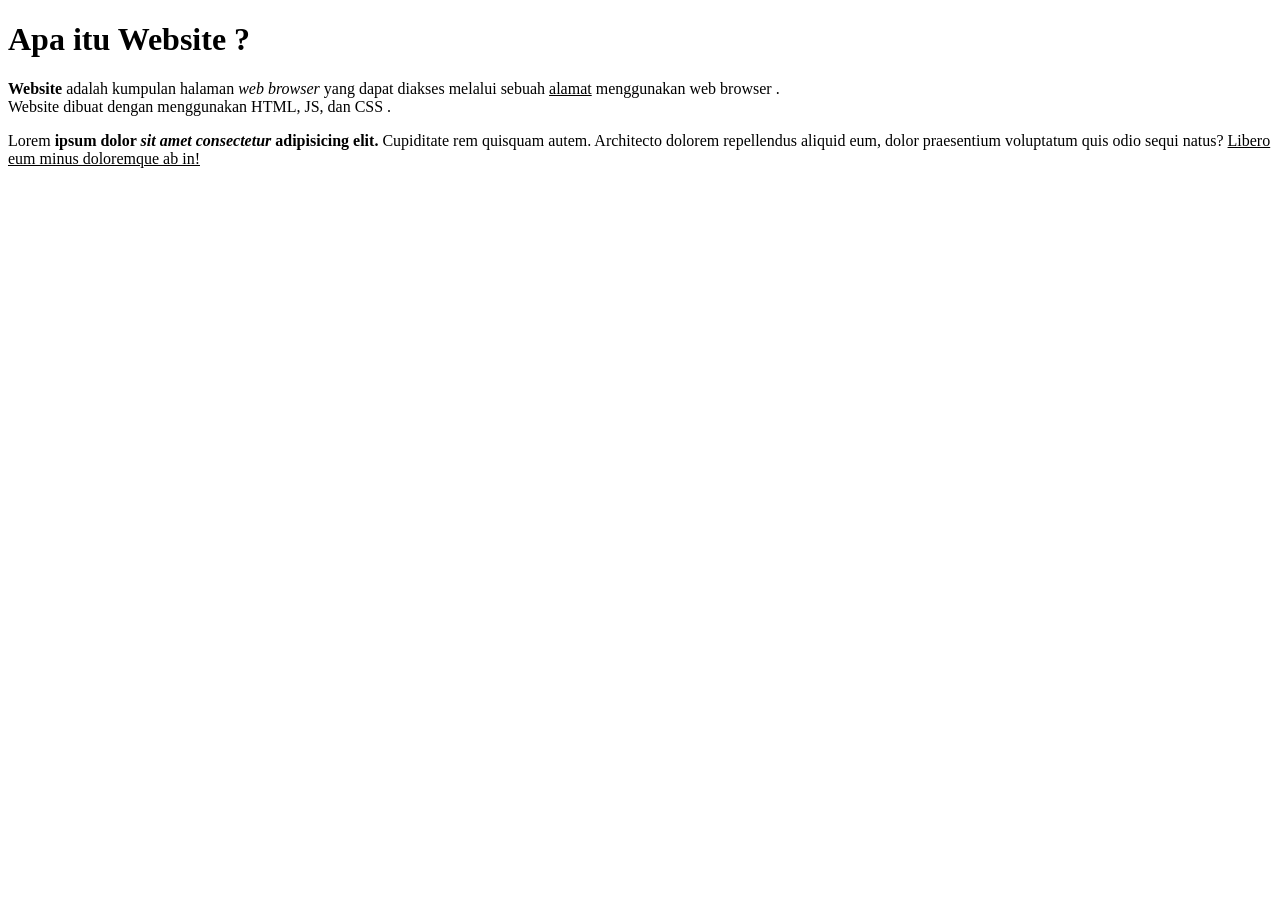
==== WebsiteDev/Project1/index.html @ 5c320c6b "Exam&newLs" ====
<!DOCTYPE html>
<html lang="en">
<head>
    <meta charset="UTF-8">
    <meta name="viewport" content="width=device-width, initial-scale=1.0">
    <title>Document</title>
</head>
<body>
    <h1>Apa itu Website ?</h1>
    <p><strong>Website</strong> adalah kumpulan halaman <em>web browser</em> yang dapat diakses
    melalui sebuah <u>alamat</u> menggunakan web browser .<br> Website dibuat dengan menggunakan
    HTML, JS, dan CSS .</p>

    <p>Lorem <strong>ipsum dolor <em>sit amet consectetur</em> adipisicing elit.</strong> Cupiditate rem quisquam autem. Architecto dolorem repellendus aliquid eum, dolor praesentium voluptatum quis odio sequi natus? <u>Libero eum minus doloremque ab in!</u></p>
</body>
</html>
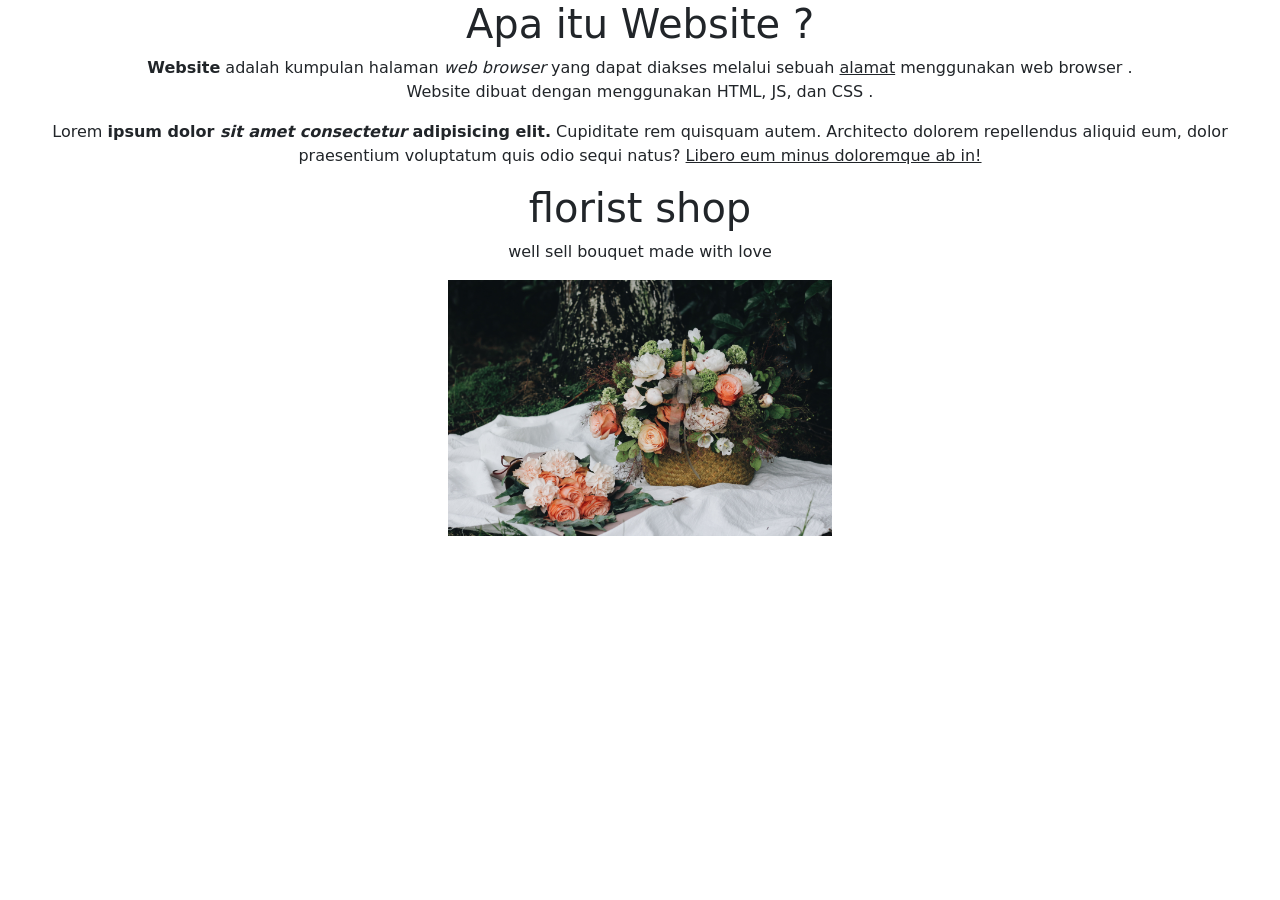
==== commit fc8d70af: "last" ====
--- a/WebsiteDev/Project1/index.html
+++ b/WebsiteDev/Project1/index.html
@@ -1,16 +1,48 @@
-<!DOCTYPE html>
+<!doctype html>
 <html lang="en">
-<head>
-    <meta charset="UTF-8">
-    <meta name="viewport" content="width=device-width, initial-scale=1.0">
+  <head>
+    <meta charset="UTF-8" />
+    <meta name="viewport" content="width=device-width, initial-scale=1.0" />
     <title>Document</title>
-</head>
-<body>
-    <h1>Apa itu Website ?</h1>
-    <p><strong>Website</strong> adalah kumpulan halaman <em>web browser</em> yang dapat diakses
-    melalui sebuah <u>alamat</u> menggunakan web browser .<br> Website dibuat dengan menggunakan
-    HTML, JS, dan CSS .</p>
+    <link rel="stylesheet" href="../bootstrap.min.css" />
+    <style>
+      h1,
+      p {
+        text-align: center;
+      }
+      img {
+        width: 30%;
+        margin-left: auto;
+        margin-right: auto;
+        display: block;
+      }
+    </style>
+  </head>
+  <body>
+    <div>
+      <h1>Apa itu Website ?</h1>
+      <p>
+        <strong>Website</strong> adalah kumpulan halaman
+        <em>web browser</em> yang dapat diakses melalui sebuah
+        <u>alamat</u> menggunakan web browser .<br />
+        Website dibuat dengan menggunakan HTML, JS, dan CSS .
+      </p>
 
-    <p>Lorem <strong>ipsum dolor <em>sit amet consectetur</em> adipisicing elit.</strong> Cupiditate rem quisquam autem. Architecto dolorem repellendus aliquid eum, dolor praesentium voluptatum quis odio sequi natus? <u>Libero eum minus doloremque ab in!</u></p>
-</body>
-</html>+      <p>
+        Lorem
+        <strong
+          >ipsum dolor <em>sit amet consectetur</em> adipisicing elit.</strong
+        >
+        Cupiditate rem quisquam autem. Architecto dolorem repellendus aliquid
+        eum, dolor praesentium voluptatum quis odio sequi natus?
+        <u>Libero eum minus doloremque ab in!</u>
+      </p>
+    </div>
+    <div>
+      <h1>florist shop</h1>
+      <p>well sell bouquet made with love</p>
+      <img src="assets/bestseller.jpg" alt="" />
+    </div>
+    <script src="../bootstrap.bundle.min.js"></script>
+  </body>
+</html>
